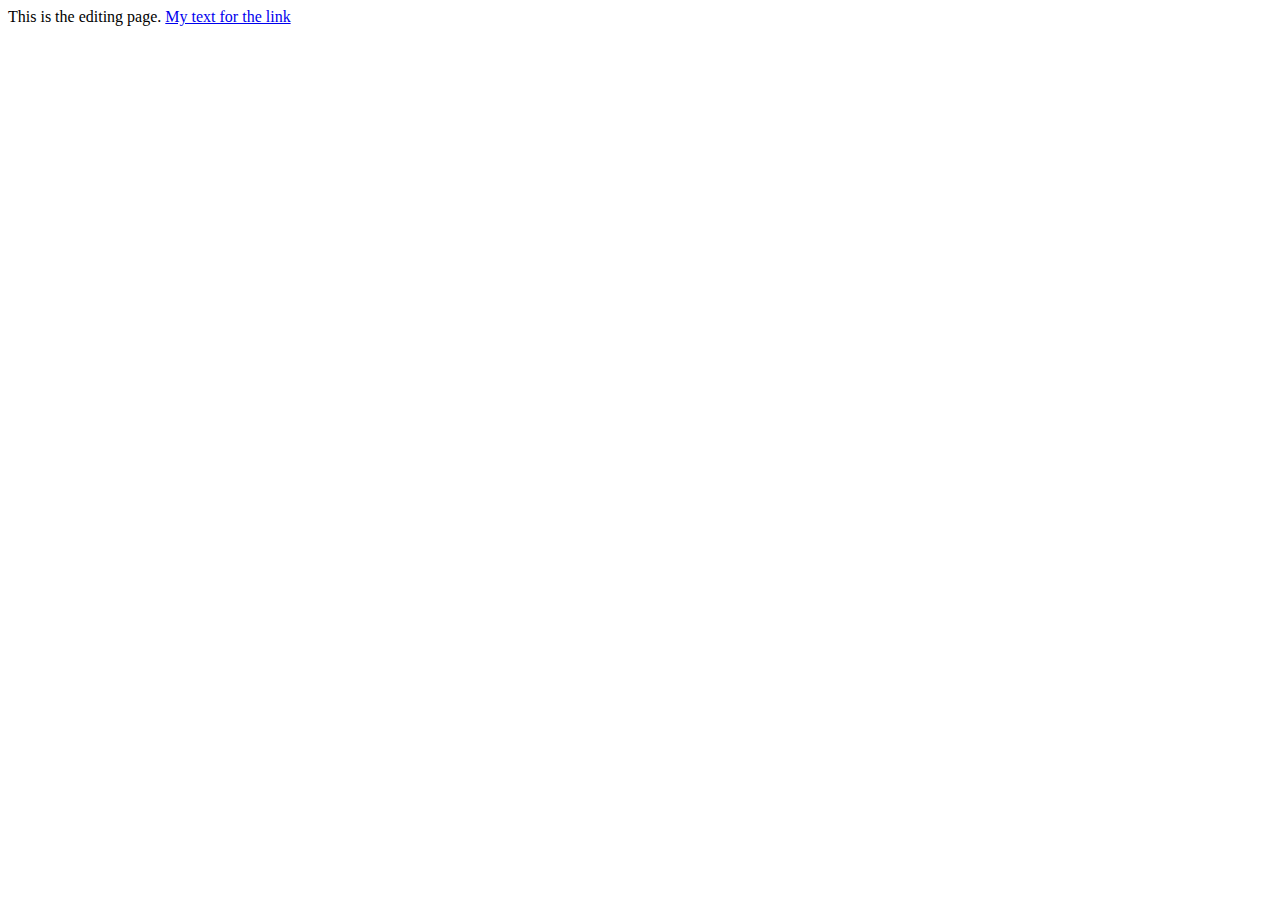
==== notes-app/edit.html @ f01150e5 "Add files via upload" ====
<!DOCTYPE html>
<html lang="en">
  <head>
    <meta charset="UTF-8" />
    <meta http-equiv="X-UA-Compatible" content="IE=edge" />
    <meta name="viewport" content="width=device-width, initial-scale=1.0" />
    <title>Document</title>
  </head>
  <body>
    This is the editing page.
    <a href="/index.html">My text for the link</a>
  </body>
</html>
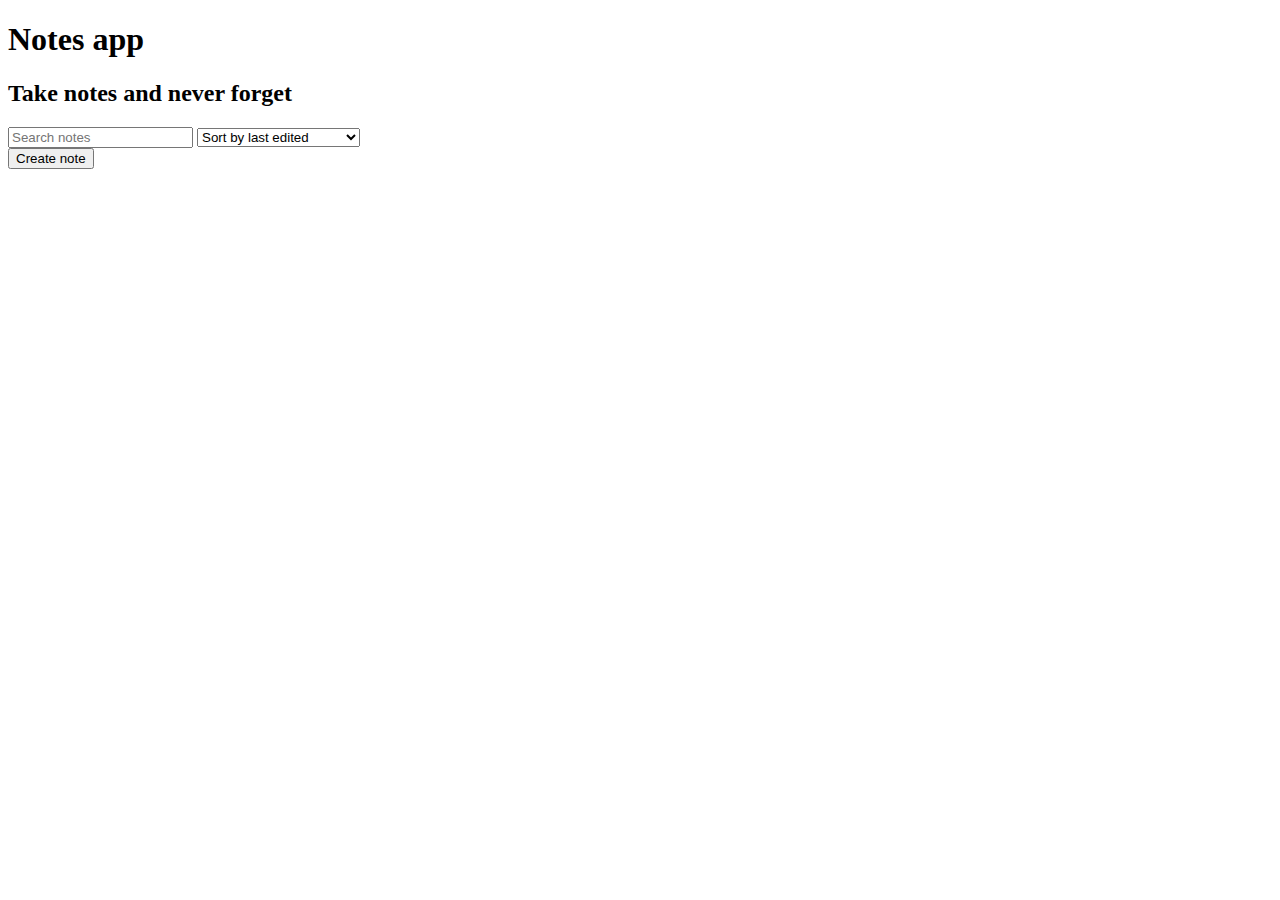
==== commit f1f23f01: "Local Storage data sync across pages" ====
--- a/notes-app/edit.html
+++ b/notes-app/edit.html
@@ -7,7 +7,12 @@
     <title>Document</title>
   </head>
   <body>
-    This is the editing page.
-    <a href="/index.html">My text for the link</a>
+    <a href="/index.html">Return to notes list</a>
+
+    <input id="note-title" placeholder="Note Title" />
+    <textarea id="note-body" placeholder="Enter Note Here"></textarea>
+    <button id="remove-note">Remove Note</button>
+    <script src="notes-functions.js"></script>
+    <script src="notes-edit.js"></script>
   </body>
 </html>
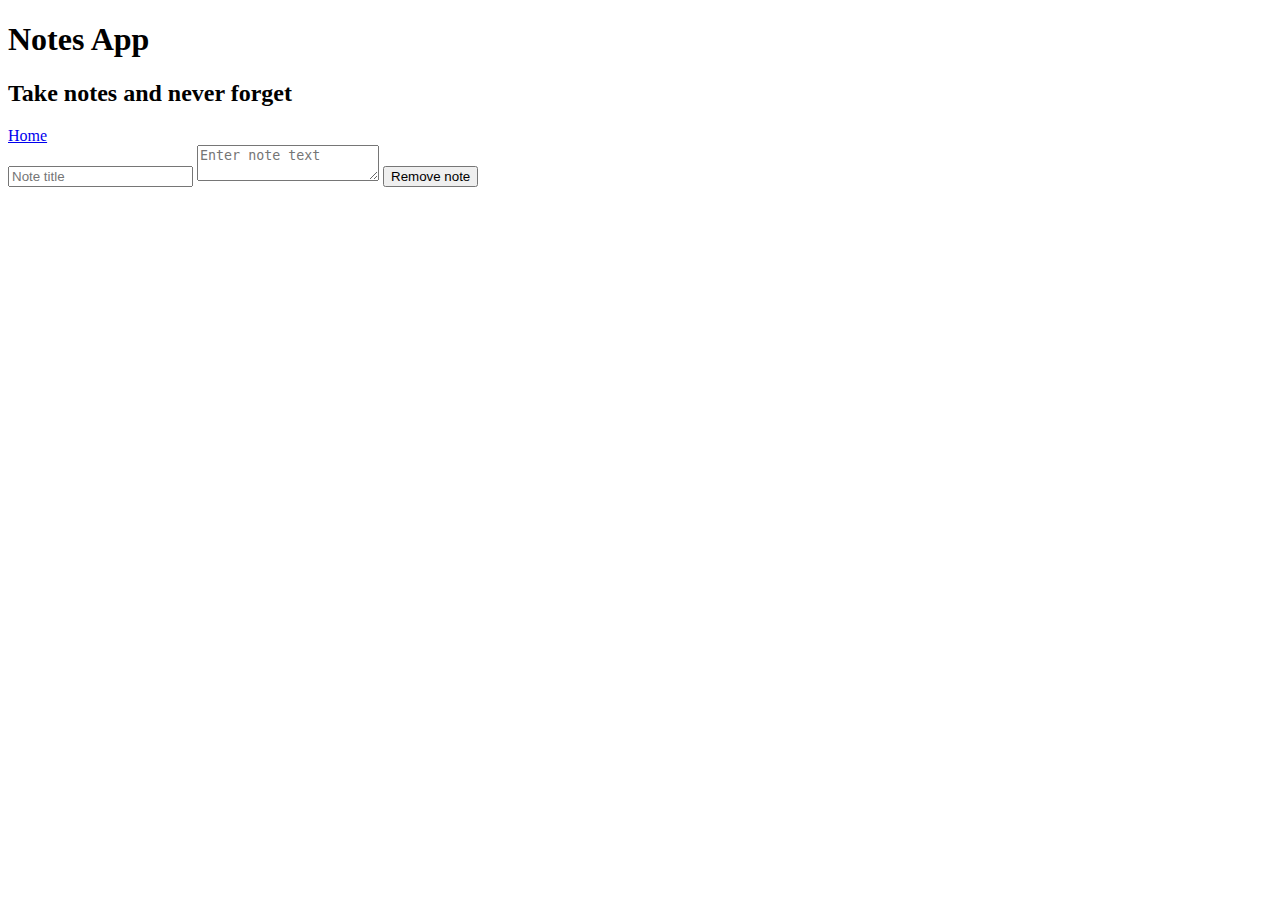
==== commit 159dfe75: "Add css and reorganise" ====
--- a/notes-app/edit.html
+++ b/notes-app/edit.html
@@ -4,15 +4,36 @@
     <meta charset="UTF-8" />
     <meta http-equiv="X-UA-Compatible" content="IE=edge" />
     <meta name="viewport" content="width=device-width, initial-scale=1.0" />
-    <title>Document</title>
+    <title>Edit Note</title>
+    <link href="/images/favicon.png" rel="icon" />
+    <link rel="stylesheet" href="/styles/styles.css" />
   </head>
   <body>
-    <a href="/index.html">Return to notes list</a>
+    <div class="header">
+      <div class="container">
+        <h1 class="header__title">Notes App</h1>
+        <h2 class="header__subtitle">Take notes and never forget</h2>
+      </div>
+    </div>
+    <div class="actions">
+      <div class="actions__container actions__container--spaced">
+        <a href="/index.html">Home</a>
+        <span id="last-edited"></span>
+      </div>
+    </div>
+    <div class="container">
+      <input id="note-title" class="title-input" placeholder="Note title" />
+      <textarea
+        id="note-body"
+        class="body-input"
+        placeholder="Enter note text"
+      ></textarea>
+      <button id="remove-note" class="button button--secondary">
+        Remove note
+      </button>
+    </div>
 
-    <input id="note-title" placeholder="Note Title" />
-    <textarea id="note-body" placeholder="Enter Note Here"></textarea>
-    <button id="remove-note">Remove Note</button>
-    <script src="notes-functions.js"></script>
-    <script src="notes-edit.js"></script>
+    <script src="/scripts/notes-functions.js"></script>
+    <script src="/scripts/notes-edit.js"></script>
   </body>
 </html>
